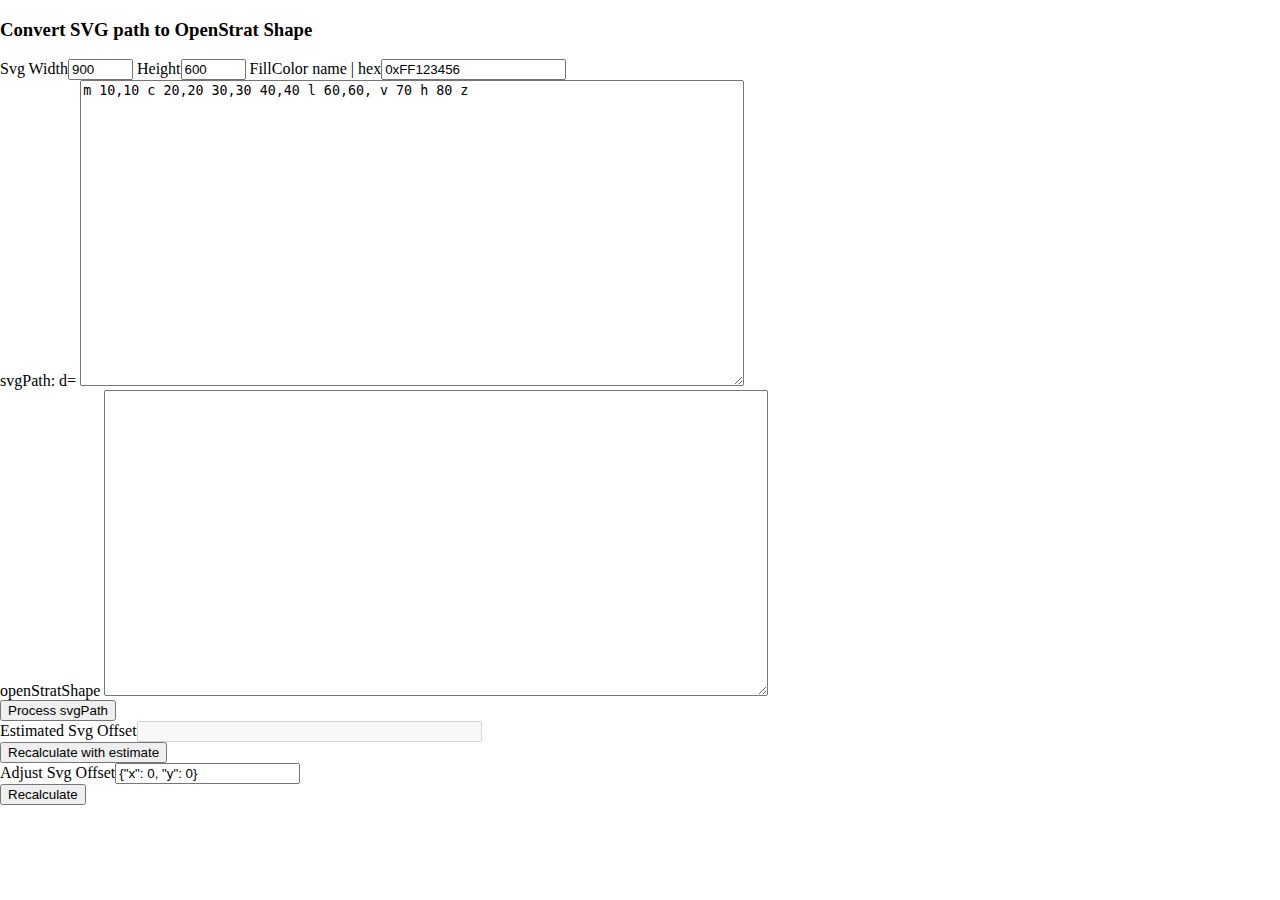
==== index.html @ 1b901e36 "Separate js from html" ====
<!DOCTYPE html>
<html lang="en">
  <head>
    <title>SVG Path To OpenStrat Shape</title>
    <meta charset='UTF-8'>
    <meta name='viewport' content='width=device-width'>
    <meta http-equiv="Cache-Control" content="no-cache, no-store, must-revalidate"/>
    <meta http-equiv="Pragma" content="no-cache"/>
    <meta http-equiv="Expires" content="0"/>
    <style>
      body { margin: 0px; overflow: hidden; }
    </style>
    <script type="application/javascript" src="svgPathToOpenStratShape.js"></script>
  </head>
  <body>
    <h3>Convert SVG path to OpenStrat Shape</h3>
    <label labelFor="svgWidth">Svg Width</label><input type="text" id="svgWidth" value='900' size="5">
    <label labelFor="svgHeight"> Height</label><input type="text" id="svgHeight" value='600' size="5">
    <label labelFor="fillColor"> FillColor name | hex</label><input type="text" id="fillColor" value='0xFF123456' size="20">
    <br>
    <label for="svgPath">svgPath: d=</label>
    <textarea id='svgPath' rows='20' cols="80">m 10,10 c 20,20 30,30 40,40 l 60,60, v 70 h 80 z</textarea>
    <br>
    <label for="openStratShape">openStratShape</label>
    <textarea id='openStratShape' rows='20' cols="80"></textarea>
    <br>
    <button type="button" onclick="svgPathToOpenStratShape();">Process svgPath</button>
    <br>
    <label labelFor="estimatedSvgOffset">Estimated Svg Offset</label><input type="text" id="estimatedSvgOffset" value='' size='40' disabled>
    <br>
    <button type="button" onclick="estimatedRecalculateShape();">Recalculate with estimate</button>
    <br>
    <label labelFor="svgOffset">Adjust Svg Offset</label><input type="text" id="svgOffset" value='{"x": 0, "y": 0}'>
    <br>
    <button type="button" onclick="recalculateShape();">Recalculate</button>
  </body>
</html>
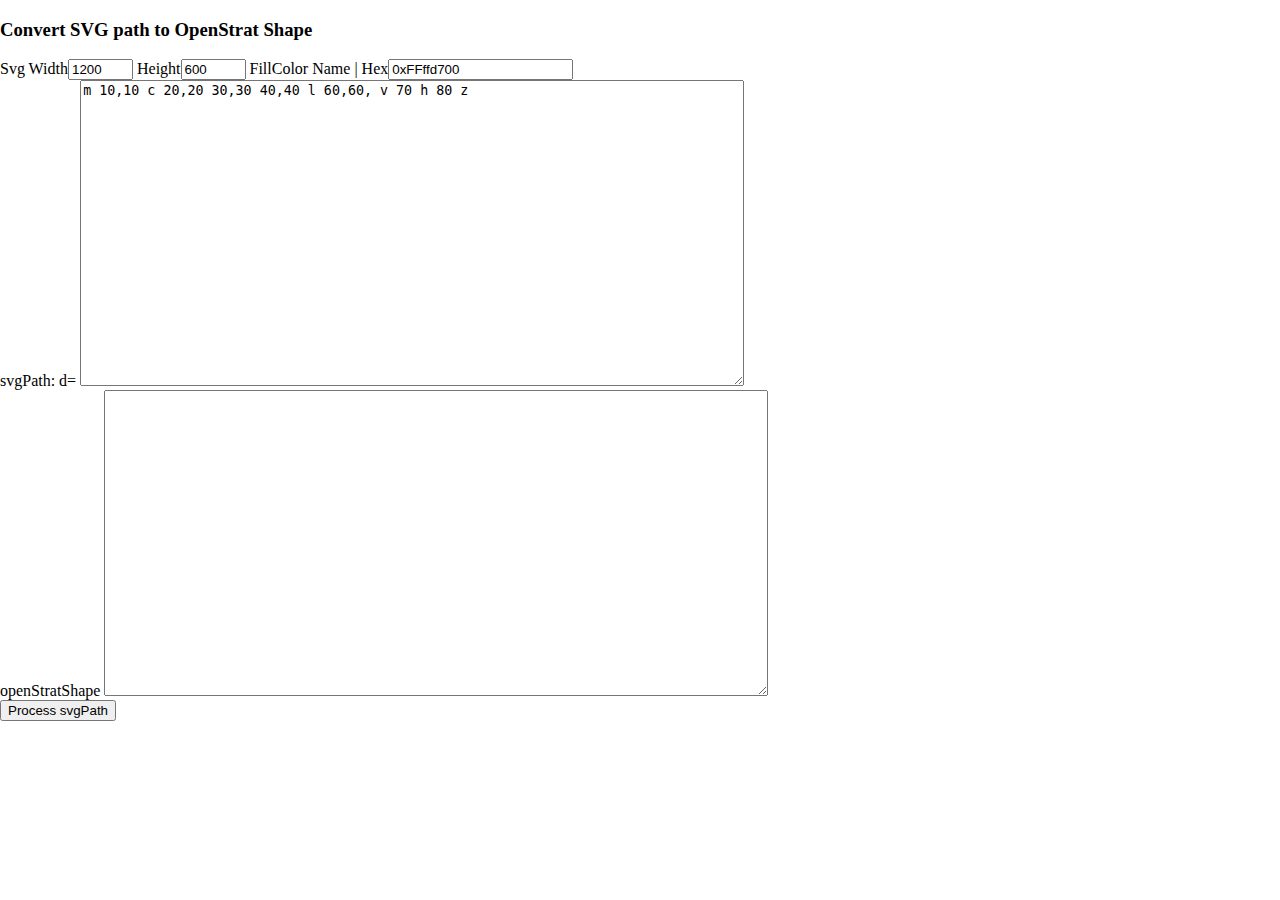
==== commit 9e3b14cc: "added M & L commands" ====
--- a/index.html
+++ b/index.html
@@ -11,12 +11,13 @@
       body { margin: 0px; overflow: hidden; }
     </style>
     <script type="application/javascript" src="svgPathToOpenStratShape.js"></script>
+    <script type="application/javascript" src="getCanvasImageOffset.js"></script>
   </head>
   <body>
     <h3>Convert SVG path to OpenStrat Shape</h3>
-    <label labelFor="svgWidth">Svg Width</label><input type="text" id="svgWidth" value='900' size="5">
+    <label labelFor="svgWidth">Svg Width</label><input type="text" id="svgWidth" value='1200' size="5">
     <label labelFor="svgHeight"> Height</label><input type="text" id="svgHeight" value='600' size="5">
-    <label labelFor="fillColor"> FillColor name | hex</label><input type="text" id="fillColor" value='0xFF123456' size="20">
+    <label labelFor="fillColor"> FillColor Name | Hex</label><input type="text" id="fillColor" value='0xFFffd700' size="20">
     <br>
     <label for="svgPath">svgPath: d=</label>
     <textarea id='svgPath' rows='20' cols="80">m 10,10 c 20,20 30,30 40,40 l 60,60, v 70 h 80 z</textarea>
@@ -25,7 +26,7 @@
     <textarea id='openStratShape' rows='20' cols="80"></textarea>
     <br>
     <button type="button" onclick="svgPathToOpenStratShape();">Process svgPath</button>
-    <br>
+<!--    <br>
     <label labelFor="estimatedSvgOffset">Estimated Svg Offset</label><input type="text" id="estimatedSvgOffset" value='' size='40' disabled>
     <br>
     <button type="button" onclick="estimatedRecalculateShape();">Recalculate with estimate</button>
@@ -33,5 +34,6 @@
     <label labelFor="svgOffset">Adjust Svg Offset</label><input type="text" id="svgOffset" value='{"x": 0, "y": 0}'>
     <br>
     <button type="button" onclick="recalculateShape();">Recalculate</button>
+-->    
   </body>
 </html>
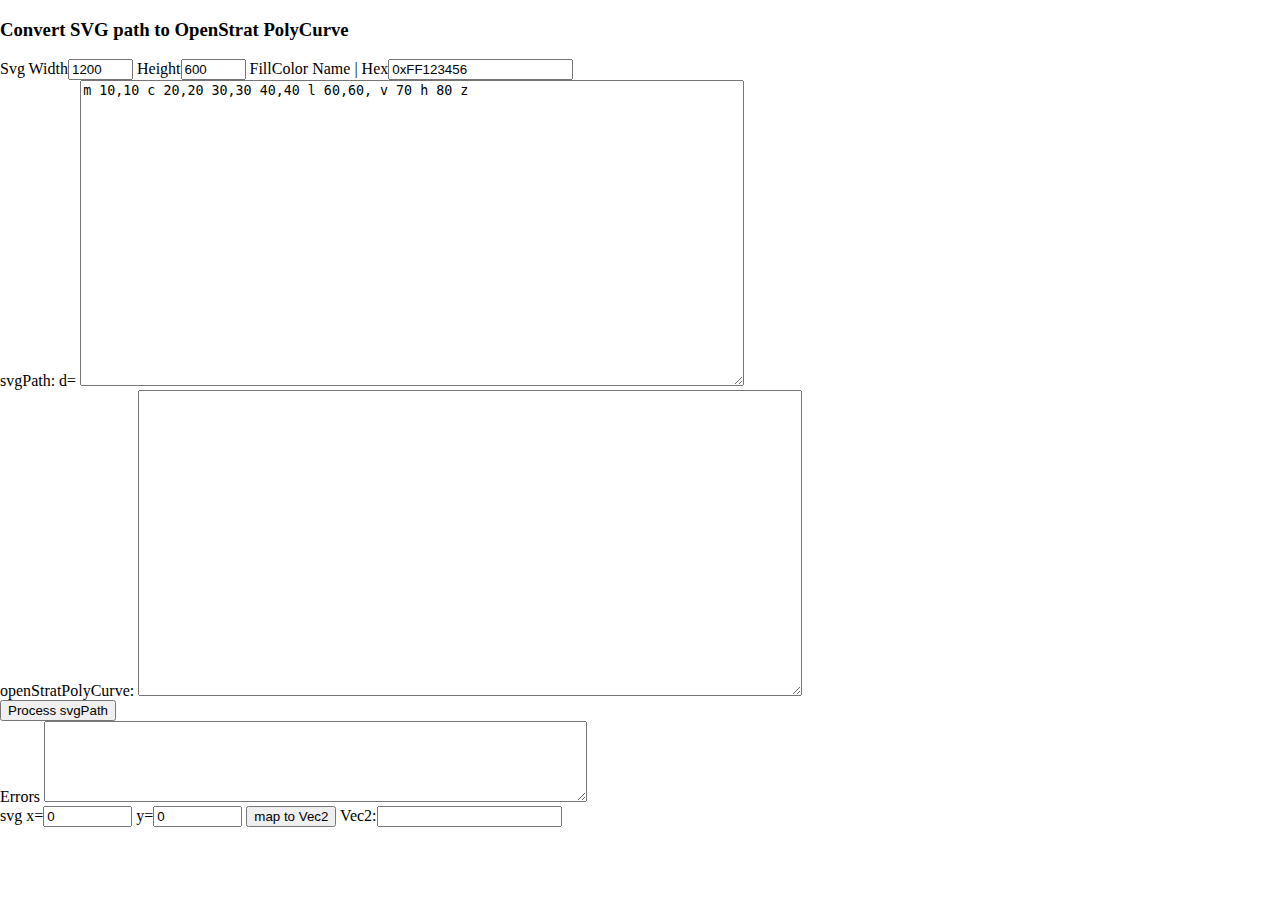
==== commit 49ac4cd2: "added translateVector facility" ====
--- a/index.html
+++ b/index.html
@@ -1,7 +1,7 @@
 <!DOCTYPE html>
 <html lang="en">
   <head>
-    <title>SVG Path To OpenStrat Shape</title>
+    <title>SVG Path To OpenStrat PolyCurve</title>
     <meta charset='UTF-8'>
     <meta name='viewport' content='width=device-width'>
     <meta http-equiv="Cache-Control" content="no-cache, no-store, must-revalidate"/>
@@ -10,27 +10,31 @@
     <style>
       body { margin: 0px; overflow: hidden; }
     </style>
-    <script type="application/javascript" src="svgPathToOpenStratShape.js"></script>
-    <script type="application/javascript" src="getCanvasImageOffset.js"></script>
+    <script type="application/javascript" src="svgPathToOpenStratPolyCurve.js"></script>
+<!--    <script type="application/javascript" src="openStratJsUtils.js"></script>--> 
   </head>
   <body>
-    <h3>Convert SVG path to OpenStrat Shape</h3>
+    <h3>Convert SVG path to OpenStrat PolyCurve</h3>
     <label labelFor="svgWidth">Svg Width</label><input type="text" id="svgWidth" value='1200' size="5">
     <label labelFor="svgHeight"> Height</label><input type="text" id="svgHeight" value='600' size="5">
-    <label labelFor="fillColor"> FillColor Name | Hex</label><input type="text" id="fillColor" value='0xFFffd700' size="20">
+    <label labelFor="fillColor"> FillColor Name | Hex</label><input type="text" id="fillColor" value='0xFF123456' size="20">
     <br>
     <label for="svgPath">svgPath: d=</label>
     <textarea id='svgPath' rows='20' cols="80">m 10,10 c 20,20 30,30 40,40 l 60,60, v 70 h 80 z</textarea>
     <br>
-    <label for="openStratShape">openStratShape</label>
-    <textarea id='openStratShape' rows='20' cols="80"></textarea>
+    <label for="openStratPolyCurve">openStratPolyCurve:</label>
+    <textarea id='openStratPolyCurve' rows='20' cols="80"></textarea>
     <br>
-    <button type="button" onclick="svgPathToOpenStratShape();">Process svgPath</button>
-<!--    <br>
-    <label labelFor="estimatedSvgOffset">Estimated Svg Offset</label><input type="text" id="estimatedSvgOffset" value='' size='40' disabled>
+    <button type="button" onclick="svgPathToOpenStratPolyCurve();">Process svgPath</button>
     <br>
-    <button type="button" onclick="estimatedRecalculateShape();">Recalculate with estimate</button>
+    <label for="errors">Errors</label>
+    <textarea id='errors' rows='5' cols="65"></textarea>
     <br>
+    <label labelFor="svgCoordx">svg x=</label><input type="text" id="svgCoordx" value='0' size='8'>
+    <label labelFor="svgCoordy"> y=</label><input type="text" id="svgCoordy" value='0' size='8'>
+    <button type="button" onclick="translateVector();">map to Vec2</button>
+    <label labelFor="Vec2">Vec2:</label><input type="text" id="Vec2" value='' size='20'>
+<!--     <br>
     <label labelFor="svgOffset">Adjust Svg Offset</label><input type="text" id="svgOffset" value='{"x": 0, "y": 0}'>
     <br>
     <button type="button" onclick="recalculateShape();">Recalculate</button>
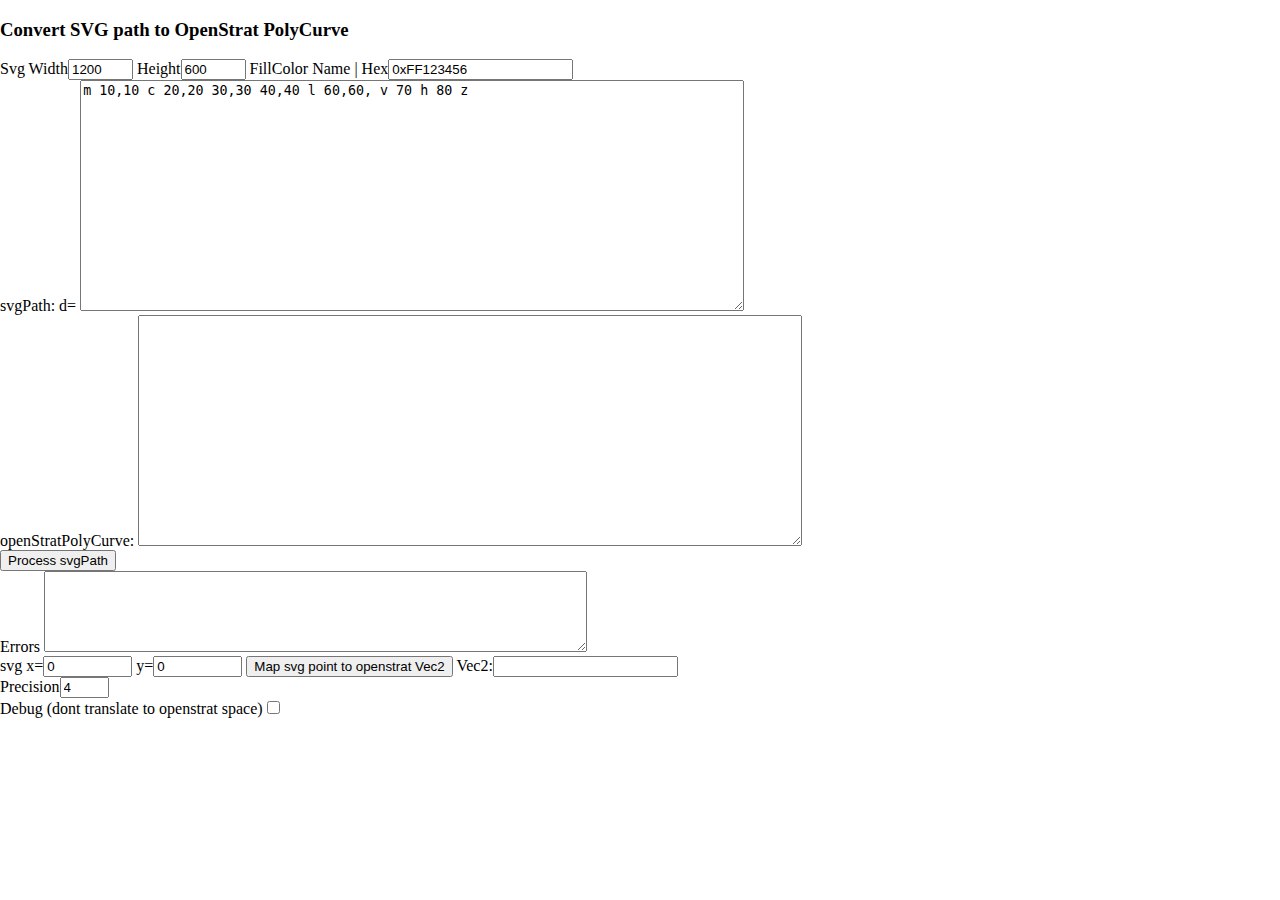
==== commit 405e3dc0: "index.html: added precision & debug options" ====
--- a/index.html
+++ b/index.html
@@ -8,7 +8,7 @@
     <meta http-equiv="Pragma" content="no-cache"/>
     <meta http-equiv="Expires" content="0"/>
     <style>
-      body { margin: 0px; overflow: hidden; }
+      body { margin: 0px; /*overflow: hidden;*/ }
     </style>
     <script type="application/javascript" src="svgPathToOpenStratPolyCurve.js"></script>
 <!--    <script type="application/javascript" src="openStratJsUtils.js"></script>--> 
@@ -20,10 +20,10 @@
     <label labelFor="fillColor"> FillColor Name | Hex</label><input type="text" id="fillColor" value='0xFF123456' size="20">
     <br>
     <label for="svgPath">svgPath: d=</label>
-    <textarea id='svgPath' rows='20' cols="80">m 10,10 c 20,20 30,30 40,40 l 60,60, v 70 h 80 z</textarea>
+    <textarea id='svgPath' rows='15' cols="80">m 10,10 c 20,20 30,30 40,40 l 60,60, v 70 h 80 z</textarea>
     <br>
     <label for="openStratPolyCurve">openStratPolyCurve:</label>
-    <textarea id='openStratPolyCurve' rows='20' cols="80"></textarea>
+    <textarea id='openStratPolyCurve' rows='15' cols="80"></textarea>
     <br>
     <button type="button" onclick="svgPathToOpenStratPolyCurve();">Process svgPath</button>
     <br>
@@ -32,12 +32,11 @@
     <br>
     <label labelFor="svgCoordx">svg x=</label><input type="text" id="svgCoordx" value='0' size='8'>
     <label labelFor="svgCoordy"> y=</label><input type="text" id="svgCoordy" value='0' size='8'>
-    <button type="button" onclick="translateVector();">map to Vec2</button>
+    <button type="button" onclick="translateVector();">Map svg point to openstrat Vec2</button>
     <label labelFor="Vec2">Vec2:</label><input type="text" id="Vec2" value='' size='20'>
-<!--     <br>
-    <label labelFor="svgOffset">Adjust Svg Offset</label><input type="text" id="svgOffset" value='{"x": 0, "y": 0}'>
     <br>
-    <button type="button" onclick="recalculateShape();">Recalculate</button>
--->    
+    <label labelFor="precision">Precision</label><input type="text" id="precision" value='4' size="3">
+    <br>
+    <label labelFor="debug">Debug (dont translate to openstrat space)</label><input type="checkbox" id="debug" value='4' size="3">
   </body>
 </html>
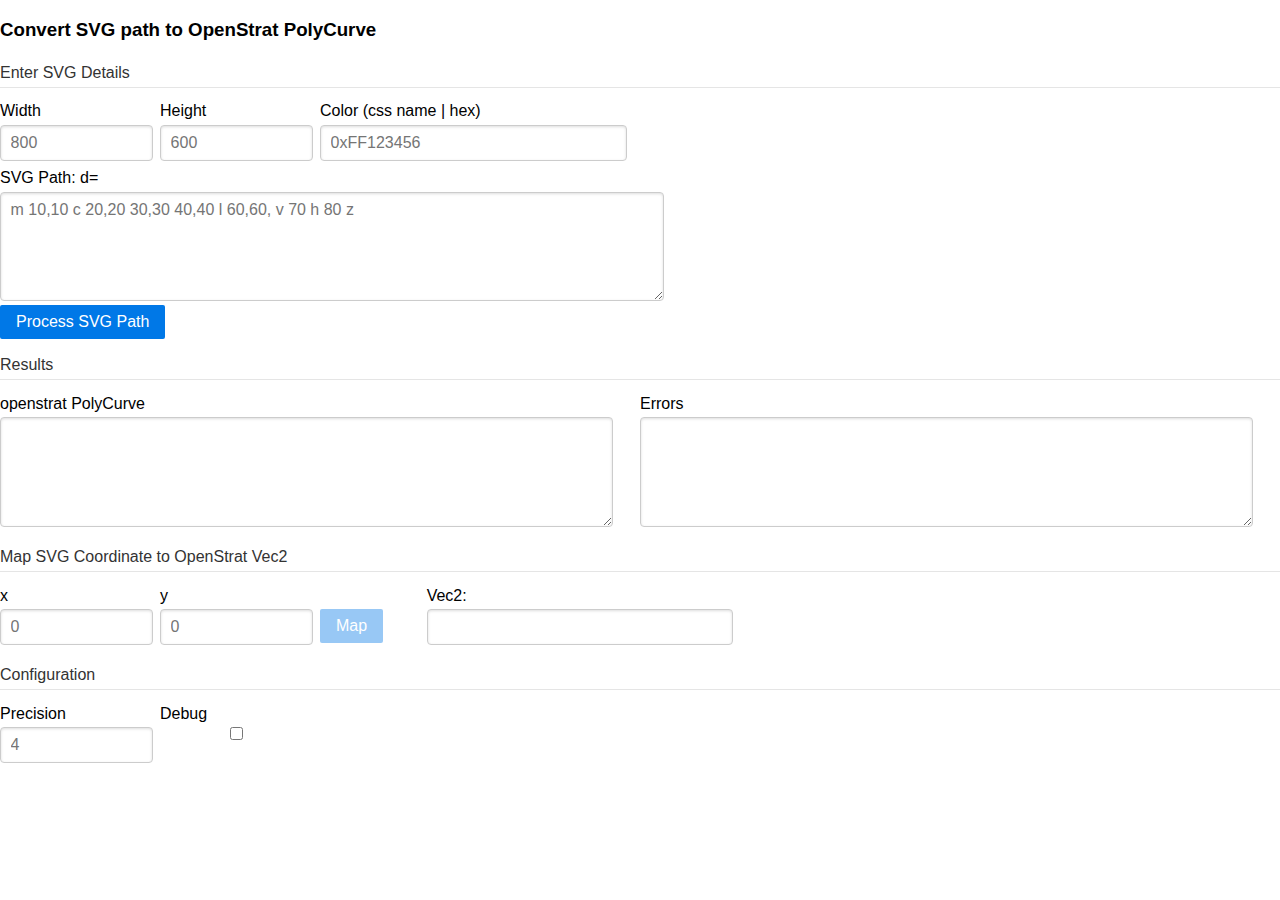
==== commit 8c62eb2c: "temporarily disabled Map utility" ====
--- a/index.html
+++ b/index.html
@@ -1,42 +1,100 @@
-<!DOCTYPE html>
+<!doctype html>
 <html lang="en">
   <head>
     <title>SVG Path To OpenStrat PolyCurve</title>
     <meta charset='UTF-8'>
-    <meta name='viewport' content='width=device-width'>
+    <meta name="viewport" content="width=device-width, initial-scale=1">
     <meta http-equiv="Cache-Control" content="no-cache, no-store, must-revalidate"/>
     <meta http-equiv="Pragma" content="no-cache"/>
     <meta http-equiv="Expires" content="0"/>
-    <style>
-      body { margin: 0px; /*overflow: hidden;*/ }
-    </style>
+
+    <link rel="stylesheet" href="css/pure-min.css">
+    <link rel="stylesheet" href="css/grids-responsive-min.css">
+    
     <script type="application/javascript" src="svgPathToOpenStratPolyCurve.js"></script>
-<!--    <script type="application/javascript" src="openStratJsUtils.js"></script>--> 
+<!--
+    <link rel="stylesheet" href="css/custom.css">
+    <script type="application/javascript" src="openStratJsUtils.js"></script>
+--> 
   </head>
   <body>
     <h3>Convert SVG path to OpenStrat PolyCurve</h3>
-    <label labelFor="svgWidth">Svg Width</label><input type="text" id="svgWidth" value='1200' size="5">
-    <label labelFor="svgHeight"> Height</label><input type="text" id="svgHeight" value='600' size="5">
-    <label labelFor="fillColor"> FillColor Name | Hex</label><input type="text" id="fillColor" value='0xFF123456' size="20">
-    <br>
-    <label for="svgPath">svgPath: d=</label>
-    <textarea id='svgPath' rows='15' cols="80">m 10,10 c 20,20 30,30 40,40 l 60,60, v 70 h 80 z</textarea>
-    <br>
-    <label for="openStratPolyCurve">openStratPolyCurve:</label>
-    <textarea id='openStratPolyCurve' rows='15' cols="80"></textarea>
-    <br>
-    <button type="button" onclick="svgPathToOpenStratPolyCurve();">Process svgPath</button>
-    <br>
-    <label for="errors">Errors</label>
-    <textarea id='errors' rows='5' cols="65"></textarea>
-    <br>
-    <label labelFor="svgCoordx">svg x=</label><input type="text" id="svgCoordx" value='0' size='8'>
-    <label labelFor="svgCoordy"> y=</label><input type="text" id="svgCoordy" value='0' size='8'>
-    <button type="button" onclick="translateVector();">Map svg point to openstrat Vec2</button>
-    <label labelFor="Vec2">Vec2:</label><input type="text" id="Vec2" value='' size='20'>
-    <br>
-    <label labelFor="precision">Precision</label><input type="text" id="precision" value='4' size="3">
-    <br>
-    <label labelFor="debug">Debug (dont translate to openstrat space)</label><input type="checkbox" id="debug" value='4' size="3">
+    <form class="pure-form pure-form-stacked">
+      <fieldset>
+        <legend>Enter SVG Details</legend>
+        <div class="pure-g">
+          <div class="pure-u-1-2 pure-u-md-1-8">
+            <label for="svgWidth">Width</label>
+            <input id="svgWidth" class="pure-u-23-24" type="text" placeholder="800"/>
+          </div>
+          <div class="pure-u-1-2 pure-u-md-1-8">
+            <label for="svgHeight">Height</label>
+            <input id="svgHeight" class="pure-u-23-24" type="text" placeholder="600"/>
+          </div>
+          <div class="pure-u-1 pure-u-md-1-4">
+            <label for="fillColor">Color (css name | hex)</label>
+            <input id="fillColor" class="pure-u-23-24" type="text" placeholder="0xFF123456"/>
+          </div>
+          <div class="pure-u-1 pure-u-md-13-24">
+            <label for="svgPath">SVG Path: d=</label>
+            <textarea id='svgPath' class="pure-u-23-24" rows="5" placeholder="m 10,10 c 20,20 30,30 40,40 l 60,60, v 70 h 80 z"></textarea>
+          </div>
+        </div>
+        <button class="pure-button pure-button-primary" type="button" onclick="svgPathToOpenStratPolyCurve();">Process SVG Path</button>
+      </fieldset>
+    </form>
+    <form class="pure-form pure-form-stacked">
+      <fieldset>
+        <legend>Results</legend>
+        <div class="pure-g">
+          <div class="pure-u-1 pure-u-md-1-2">
+            <label for="openStratPolyCurve">openstrat PolyCurve</label>
+            <textarea id='openStratPolyCurve' class="pure-u-23-24" rows="5"></textarea>
+          </div>
+          <div class="pure-u-1 pure-u-md-1-2">
+            <label for="errors">Errors</label>
+            <textarea id='errors' class="pure-u-23-24" rows="5"></textarea>
+          </div>
+        </div>
+      </fieldset>
+    </form>
+    <form class="pure-form pure-form-stacked">
+      <fieldset>
+        <legend>Map SVG Coordinate to OpenStrat Vec2</legend>
+        <div class="pure-g">
+          <div class="pure-u-1 pure-u-md-1-8">
+            <label labelFor="svgCoordx">x</label>
+            <input type="text" id="svgCoordx" class="pure-u-23-24" placeholder="0">
+          </div>
+          <div class="pure-u-1 pure-u-md-1-8">
+            <label labelFor="svgCoordy">y</label>
+            <input type="text" id="svgCoordy" class="pure-u-23-24" placeholder="0">
+          </div>
+          <div class="pure-u-1 pure-u-md-1-12">
+            <label>&nbsp;</label>
+            <div><button class="pure-button pure-button-primary" type="button" onclick="translateVector();" disabled="">Map</button></div>
+          </div>
+          <div class="pure-u-1 pure-u-md-1-4">
+            <label labelFor="Vec2">Vec2:</label>
+            <input type="text" id="Vec2" class="pure-u-23-24">
+          </div>
+        </div>
+      </fieldset>
+    </form>
+    <form class="pure-form pure-form-stacked">
+      <fieldset>
+        <legend>Configuration</legend>
+        <div class="pure-g">
+          <div class="pure-u-1 pure-u-md-1-8">
+            <label labelFor="precision">Precision</label>
+            <input type="text" id="precision" class="pure-u-23-24" placeholder="4">
+          </div>
+          <div class="pure-u-1 pure-u-md-1-8">
+            <label labelFor="debug">Debug</label>
+            <input type="checkbox" id="debug" class="pure-u-23-24">
+          </div>
+        </div>
+      </fieldset>
+    </form>
   </body>
 </html>
--- a/css/grids-responsive-min.css
+++ b/css/grids-responsive-min.css
@@ -0,0 +1,7 @@
+/*!
+Pure v1.0.1
+Copyright 2013 Yahoo!
+Licensed under the BSD License.
+https://github.com/pure-css/pure/blob/master/LICENSE.md
+*/
+@media screen and (min-width:35.5em){.pure-u-sm-1,.pure-u-sm-1-1,.pure-u-sm-1-12,.pure-u-sm-1-2,.pure-u-sm-1-24,.pure-u-sm-1-3,.pure-u-sm-1-4,.pure-u-sm-1-5,.pure-u-sm-1-6,.pure-u-sm-1-8,.pure-u-sm-10-24,.pure-u-sm-11-12,.pure-u-sm-11-24,.pure-u-sm-12-24,.pure-u-sm-13-24,.pure-u-sm-14-24,.pure-u-sm-15-24,.pure-u-sm-16-24,.pure-u-sm-17-24,.pure-u-sm-18-24,.pure-u-sm-19-24,.pure-u-sm-2-24,.pure-u-sm-2-3,.pure-u-sm-2-5,.pure-u-sm-20-24,.pure-u-sm-21-24,.pure-u-sm-22-24,.pure-u-sm-23-24,.pure-u-sm-24-24,.pure-u-sm-3-24,.pure-u-sm-3-4,.pure-u-sm-3-5,.pure-u-sm-3-8,.pure-u-sm-4-24,.pure-u-sm-4-5,.pure-u-sm-5-12,.pure-u-sm-5-24,.pure-u-sm-5-5,.pure-u-sm-5-6,.pure-u-sm-5-8,.pure-u-sm-6-24,.pure-u-sm-7-12,.pure-u-sm-7-24,.pure-u-sm-7-8,.pure-u-sm-8-24,.pure-u-sm-9-24{display:inline-block;zoom:1;letter-spacing:normal;word-spacing:normal;vertical-align:top;text-rendering:auto}.pure-u-sm-1-24{width:4.1667%}.pure-u-sm-1-12,.pure-u-sm-2-24{width:8.3333%}.pure-u-sm-1-8,.pure-u-sm-3-24{width:12.5%}.pure-u-sm-1-6,.pure-u-sm-4-24{width:16.6667%}.pure-u-sm-1-5{width:20%}.pure-u-sm-5-24{width:20.8333%}.pure-u-sm-1-4,.pure-u-sm-6-24{width:25%}.pure-u-sm-7-24{width:29.1667%}.pure-u-sm-1-3,.pure-u-sm-8-24{width:33.3333%}.pure-u-sm-3-8,.pure-u-sm-9-24{width:37.5%}.pure-u-sm-2-5{width:40%}.pure-u-sm-10-24,.pure-u-sm-5-12{width:41.6667%}.pure-u-sm-11-24{width:45.8333%}.pure-u-sm-1-2,.pure-u-sm-12-24{width:50%}.pure-u-sm-13-24{width:54.1667%}.pure-u-sm-14-24,.pure-u-sm-7-12{width:58.3333%}.pure-u-sm-3-5{width:60%}.pure-u-sm-15-24,.pure-u-sm-5-8{width:62.5%}.pure-u-sm-16-24,.pure-u-sm-2-3{width:66.6667%}.pure-u-sm-17-24{width:70.8333%}.pure-u-sm-18-24,.pure-u-sm-3-4{width:75%}.pure-u-sm-19-24{width:79.1667%}.pure-u-sm-4-5{width:80%}.pure-u-sm-20-24,.pure-u-sm-5-6{width:83.3333%}.pure-u-sm-21-24,.pure-u-sm-7-8{width:87.5%}.pure-u-sm-11-12,.pure-u-sm-22-24{width:91.6667%}.pure-u-sm-23-24{width:95.8333%}.pure-u-sm-1,.pure-u-sm-1-1,.pure-u-sm-24-24,.pure-u-sm-5-5{width:100%}}@media screen and (min-width:48em){.pure-u-md-1,.pure-u-md-1-1,.pure-u-md-1-12,.pure-u-md-1-2,.pure-u-md-1-24,.pure-u-md-1-3,.pure-u-md-1-4,.pure-u-md-1-5,.pure-u-md-1-6,.pure-u-md-1-8,.pure-u-md-10-24,.pure-u-md-11-12,.pure-u-md-11-24,.pure-u-md-12-24,.pure-u-md-13-24,.pure-u-md-14-24,.pure-u-md-15-24,.pure-u-md-16-24,.pure-u-md-17-24,.pure-u-md-18-24,.pure-u-md-19-24,.pure-u-md-2-24,.pure-u-md-2-3,.pure-u-md-2-5,.pure-u-md-20-24,.pure-u-md-21-24,.pure-u-md-22-24,.pure-u-md-23-24,.pure-u-md-24-24,.pure-u-md-3-24,.pure-u-md-3-4,.pure-u-md-3-5,.pure-u-md-3-8,.pure-u-md-4-24,.pure-u-md-4-5,.pure-u-md-5-12,.pure-u-md-5-24,.pure-u-md-5-5,.pure-u-md-5-6,.pure-u-md-5-8,.pure-u-md-6-24,.pure-u-md-7-12,.pure-u-md-7-24,.pure-u-md-7-8,.pure-u-md-8-24,.pure-u-md-9-24{display:inline-block;zoom:1;letter-spacing:normal;word-spacing:normal;vertical-align:top;text-rendering:auto}.pure-u-md-1-24{width:4.1667%}.pure-u-md-1-12,.pure-u-md-2-24{width:8.3333%}.pure-u-md-1-8,.pure-u-md-3-24{width:12.5%}.pure-u-md-1-6,.pure-u-md-4-24{width:16.6667%}.pure-u-md-1-5{width:20%}.pure-u-md-5-24{width:20.8333%}.pure-u-md-1-4,.pure-u-md-6-24{width:25%}.pure-u-md-7-24{width:29.1667%}.pure-u-md-1-3,.pure-u-md-8-24{width:33.3333%}.pure-u-md-3-8,.pure-u-md-9-24{width:37.5%}.pure-u-md-2-5{width:40%}.pure-u-md-10-24,.pure-u-md-5-12{width:41.6667%}.pure-u-md-11-24{width:45.8333%}.pure-u-md-1-2,.pure-u-md-12-24{width:50%}.pure-u-md-13-24{width:54.1667%}.pure-u-md-14-24,.pure-u-md-7-12{width:58.3333%}.pure-u-md-3-5{width:60%}.pure-u-md-15-24,.pure-u-md-5-8{width:62.5%}.pure-u-md-16-24,.pure-u-md-2-3{width:66.6667%}.pure-u-md-17-24{width:70.8333%}.pure-u-md-18-24,.pure-u-md-3-4{width:75%}.pure-u-md-19-24{width:79.1667%}.pure-u-md-4-5{width:80%}.pure-u-md-20-24,.pure-u-md-5-6{width:83.3333%}.pure-u-md-21-24,.pure-u-md-7-8{width:87.5%}.pure-u-md-11-12,.pure-u-md-22-24{width:91.6667%}.pure-u-md-23-24{width:95.8333%}.pure-u-md-1,.pure-u-md-1-1,.pure-u-md-24-24,.pure-u-md-5-5{width:100%}}@media screen and (min-width:64em){.pure-u-lg-1,.pure-u-lg-1-1,.pure-u-lg-1-12,.pure-u-lg-1-2,.pure-u-lg-1-24,.pure-u-lg-1-3,.pure-u-lg-1-4,.pure-u-lg-1-5,.pure-u-lg-1-6,.pure-u-lg-1-8,.pure-u-lg-10-24,.pure-u-lg-11-12,.pure-u-lg-11-24,.pure-u-lg-12-24,.pure-u-lg-13-24,.pure-u-lg-14-24,.pure-u-lg-15-24,.pure-u-lg-16-24,.pure-u-lg-17-24,.pure-u-lg-18-24,.pure-u-lg-19-24,.pure-u-lg-2-24,.pure-u-lg-2-3,.pure-u-lg-2-5,.pure-u-lg-20-24,.pure-u-lg-21-24,.pure-u-lg-22-24,.pure-u-lg-23-24,.pure-u-lg-24-24,.pure-u-lg-3-24,.pure-u-lg-3-4,.pure-u-lg-3-5,.pure-u-lg-3-8,.pure-u-lg-4-24,.pure-u-lg-4-5,.pure-u-lg-5-12,.pure-u-lg-5-24,.pure-u-lg-5-5,.pure-u-lg-5-6,.pure-u-lg-5-8,.pure-u-lg-6-24,.pure-u-lg-7-12,.pure-u-lg-7-24,.pure-u-lg-7-8,.pure-u-lg-8-24,.pure-u-lg-9-24{display:inline-block;zoom:1;letter-spacing:normal;word-spacing:normal;vertical-align:top;text-rendering:auto}.pure-u-lg-1-24{width:4.1667%}.pure-u-lg-1-12,.pure-u-lg-2-24{width:8.3333%}.pure-u-lg-1-8,.pure-u-lg-3-24{width:12.5%}.pure-u-lg-1-6,.pure-u-lg-4-24{width:16.6667%}.pure-u-lg-1-5{width:20%}.pure-u-lg-5-24{width:20.8333%}.pure-u-lg-1-4,.pure-u-lg-6-24{width:25%}.pure-u-lg-7-24{width:29.1667%}.pure-u-lg-1-3,.pure-u-lg-8-24{width:33.3333%}.pure-u-lg-3-8,.pure-u-lg-9-24{width:37.5%}.pure-u-lg-2-5{width:40%}.pure-u-lg-10-24,.pure-u-lg-5-12{width:41.6667%}.pure-u-lg-11-24{width:45.8333%}.pure-u-lg-1-2,.pure-u-lg-12-24{width:50%}.pure-u-lg-13-24{width:54.1667%}.pure-u-lg-14-24,.pure-u-lg-7-12{width:58.3333%}.pure-u-lg-3-5{width:60%}.pure-u-lg-15-24,.pure-u-lg-5-8{width:62.5%}.pure-u-lg-16-24,.pure-u-lg-2-3{width:66.6667%}.pure-u-lg-17-24{width:70.8333%}.pure-u-lg-18-24,.pure-u-lg-3-4{width:75%}.pure-u-lg-19-24{width:79.1667%}.pure-u-lg-4-5{width:80%}.pure-u-lg-20-24,.pure-u-lg-5-6{width:83.3333%}.pure-u-lg-21-24,.pure-u-lg-7-8{width:87.5%}.pure-u-lg-11-12,.pure-u-lg-22-24{width:91.6667%}.pure-u-lg-23-24{width:95.8333%}.pure-u-lg-1,.pure-u-lg-1-1,.pure-u-lg-24-24,.pure-u-lg-5-5{width:100%}}@media screen and (min-width:80em){.pure-u-xl-1,.pure-u-xl-1-1,.pure-u-xl-1-12,.pure-u-xl-1-2,.pure-u-xl-1-24,.pure-u-xl-1-3,.pure-u-xl-1-4,.pure-u-xl-1-5,.pure-u-xl-1-6,.pure-u-xl-1-8,.pure-u-xl-10-24,.pure-u-xl-11-12,.pure-u-xl-11-24,.pure-u-xl-12-24,.pure-u-xl-13-24,.pure-u-xl-14-24,.pure-u-xl-15-24,.pure-u-xl-16-24,.pure-u-xl-17-24,.pure-u-xl-18-24,.pure-u-xl-19-24,.pure-u-xl-2-24,.pure-u-xl-2-3,.pure-u-xl-2-5,.pure-u-xl-20-24,.pure-u-xl-21-24,.pure-u-xl-22-24,.pure-u-xl-23-24,.pure-u-xl-24-24,.pure-u-xl-3-24,.pure-u-xl-3-4,.pure-u-xl-3-5,.pure-u-xl-3-8,.pure-u-xl-4-24,.pure-u-xl-4-5,.pure-u-xl-5-12,.pure-u-xl-5-24,.pure-u-xl-5-5,.pure-u-xl-5-6,.pure-u-xl-5-8,.pure-u-xl-6-24,.pure-u-xl-7-12,.pure-u-xl-7-24,.pure-u-xl-7-8,.pure-u-xl-8-24,.pure-u-xl-9-24{display:inline-block;zoom:1;letter-spacing:normal;word-spacing:normal;vertical-align:top;text-rendering:auto}.pure-u-xl-1-24{width:4.1667%}.pure-u-xl-1-12,.pure-u-xl-2-24{width:8.3333%}.pure-u-xl-1-8,.pure-u-xl-3-24{width:12.5%}.pure-u-xl-1-6,.pure-u-xl-4-24{width:16.6667%}.pure-u-xl-1-5{width:20%}.pure-u-xl-5-24{width:20.8333%}.pure-u-xl-1-4,.pure-u-xl-6-24{width:25%}.pure-u-xl-7-24{width:29.1667%}.pure-u-xl-1-3,.pure-u-xl-8-24{width:33.3333%}.pure-u-xl-3-8,.pure-u-xl-9-24{width:37.5%}.pure-u-xl-2-5{width:40%}.pure-u-xl-10-24,.pure-u-xl-5-12{width:41.6667%}.pure-u-xl-11-24{width:45.8333%}.pure-u-xl-1-2,.pure-u-xl-12-24{width:50%}.pure-u-xl-13-24{width:54.1667%}.pure-u-xl-14-24,.pure-u-xl-7-12{width:58.3333%}.pure-u-xl-3-5{width:60%}.pure-u-xl-15-24,.pure-u-xl-5-8{width:62.5%}.pure-u-xl-16-24,.pure-u-xl-2-3{width:66.6667%}.pure-u-xl-17-24{width:70.8333%}.pure-u-xl-18-24,.pure-u-xl-3-4{width:75%}.pure-u-xl-19-24{width:79.1667%}.pure-u-xl-4-5{width:80%}.pure-u-xl-20-24,.pure-u-xl-5-6{width:83.3333%}.pure-u-xl-21-24,.pure-u-xl-7-8{width:87.5%}.pure-u-xl-11-12,.pure-u-xl-22-24{width:91.6667%}.pure-u-xl-23-24{width:95.8333%}.pure-u-xl-1,.pure-u-xl-1-1,.pure-u-xl-24-24,.pure-u-xl-5-5{width:100%}}--- a/css/custom.css
+++ b/css/custom.css
@@ -0,0 +1,8 @@
+.pure-button {
+  color: white;
+  border-radius: 4px;
+  text-shadow: 0 1px 1px rgba(0, 0, 0, 0.2);
+}
+.button-secondary {
+  background: rgb(66, 184, 221);
+}
